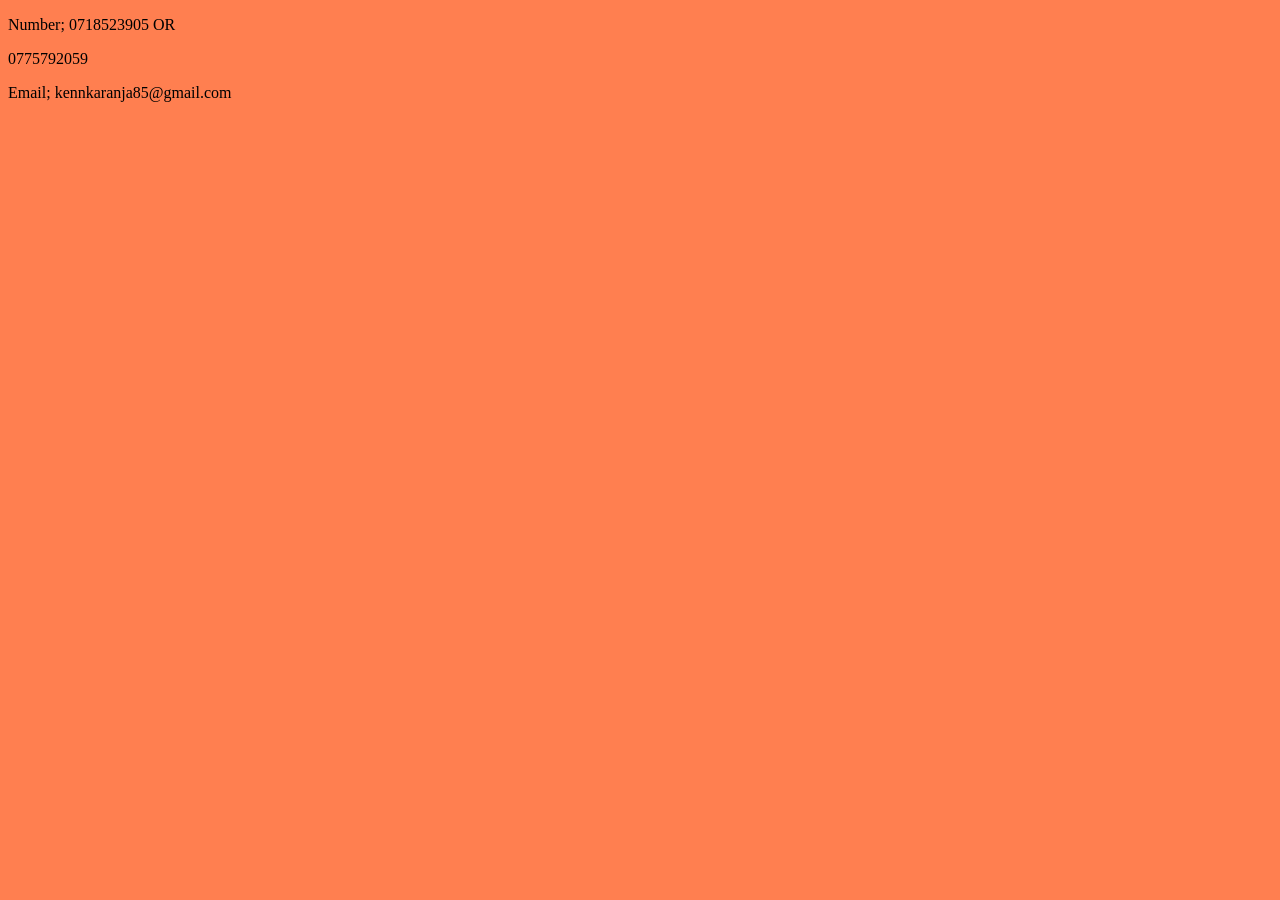
==== Contacts.html @ ff137df5 "Add all changes" ====
<!DOCTYPE html>
<html>
  <head>
        <link href="css/styles.css" rel="stylesheet" type="text/css">
    <title>My Contacts</title>
  </head>
  <body>
      <p>Number; 0718523905 OR </p>
      <p>        0775792059</p>
      <p>Email; kennkaranja85@gmail.com</p>
  </body>
</html>
---- css/styles.css ----
nav ul li{
display: inline;
}
.intro {
    font-style: oblique;
    font-size: 25px;
}
h1 {
    color: firebrick;
    font-style: inherit;
    background-color: darkturquoise;
    margin-left: 50px;
}
body {
    background-color: coral;
}
h1 {
    border-style: ridge;
    border-width: 10px;
    border-color: darkred;
    border-right-style: dotted;
    border-radius: 10px;
}
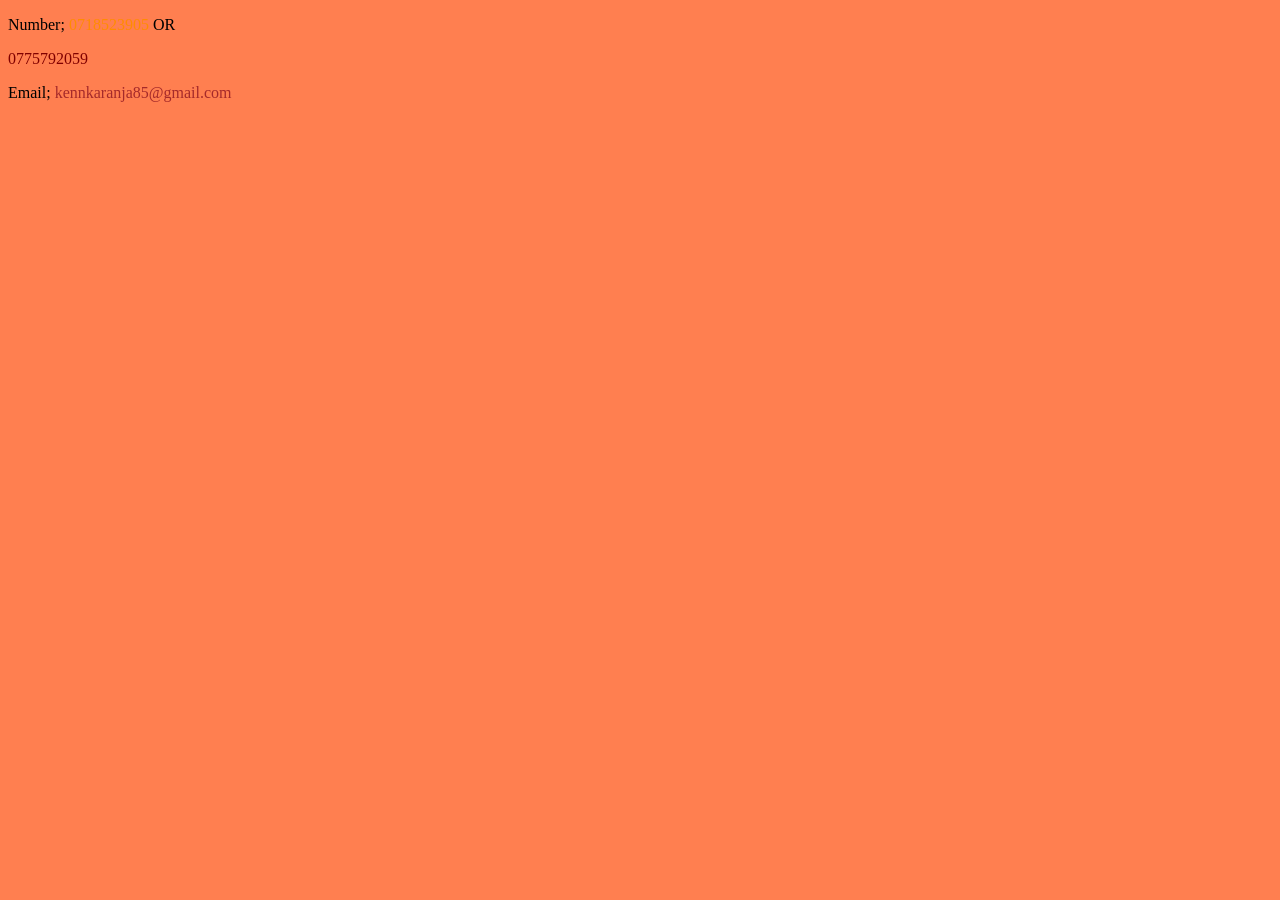
==== commit be9c0178: "Add span element" ====
--- a/Contacts.html
+++ b/Contacts.html
@@ -5,8 +5,8 @@
     <title>My Contacts</title>
   </head>
   <body>
-      <p>Number; 0718523905 OR </p>
-      <p>        0775792059</p>
-      <p>Email; kennkaranja85@gmail.com</p>
+      <p>Number; <span class="first"> 0718523905</span> OR </p>
+      <p>       <span class="second"> 0775792059</span> </p>
+      <p>Email;<span class="different">  kennkaranja85@gmail.com</span></p>
   </body>
 </html>  
--- a/css/styles.css
+++ b/css/styles.css
@@ -10,14 +10,28 @@
     font-style: inherit;
     background-color: darkturquoise;
     margin-left: 50px;
-}
-body {
-    background-color: coral;
-}
-h1 {
     border-style: ridge;
     border-width: 10px;
     border-color: darkred;
     border-right-style: dotted;
     border-radius: 10px;
+}
+body {
+    background-color: coral;}
+    img{
+        float: right;
+    } 
+.test-box {
+    padding: 30px 20px 60px 30px;
+    border: 2px darkgreen;
+    background-color: pink;
+}
+.first {
+    color: darkorange;
+}
+.second {
+    color: maroon;
+}
+.different {
+    color: brown;
 }
